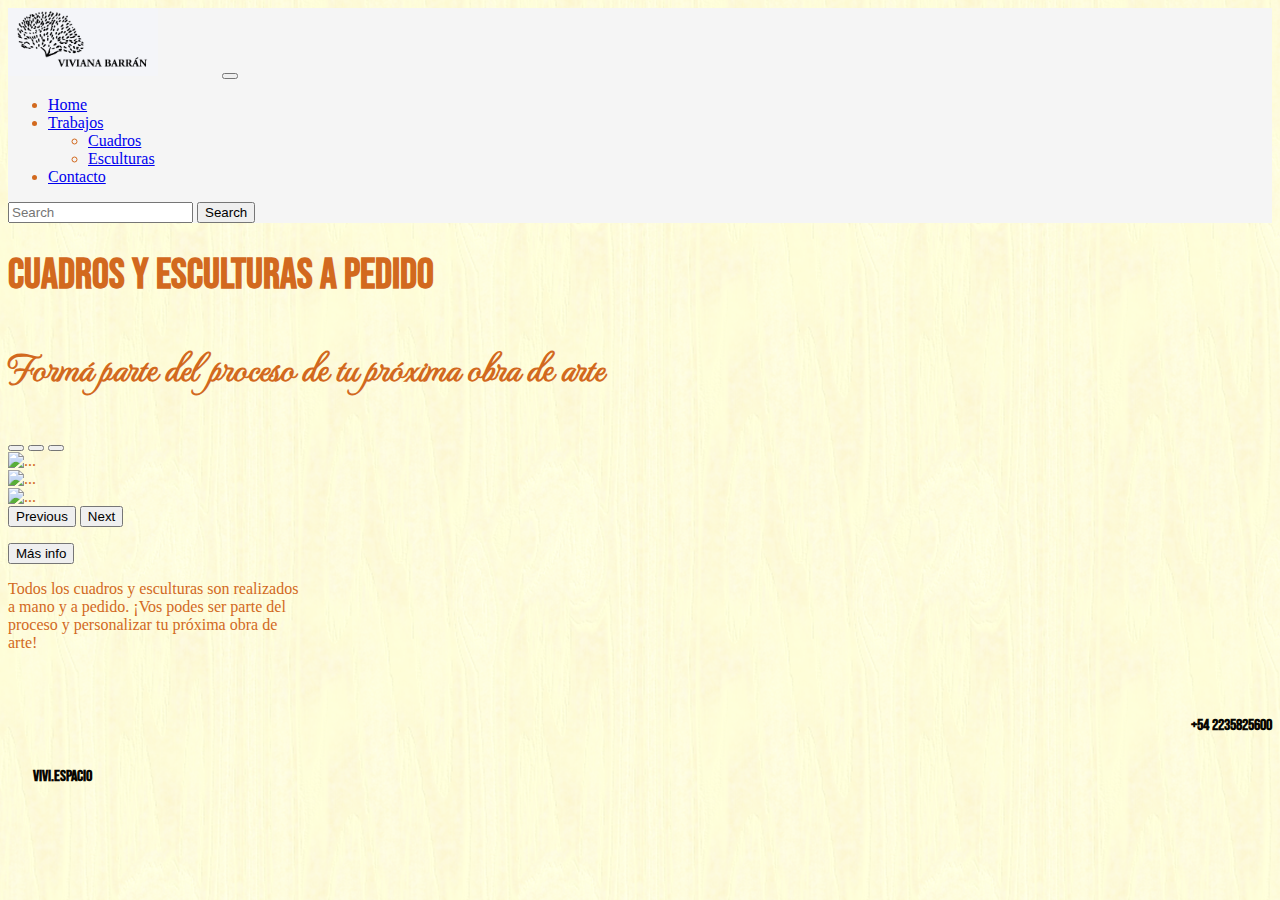
==== index.html @ 052e21b4 "Index final" ====
<!DOCTYPE html>
<html lang="en">
<head>
    <meta charset="UTF-8">
    <meta http-equiv="X-UA-Compatible" content="IE=edge">
    <meta name="viewport" content="width=device-width, initial-scale=1.0">
    <link rel="icon" type="image/x-icon" href="./media/favicon-32x32.png">
    <link href="https://cdn.jsdelivr.net/npm/bootstrap@5.1.3/dist/css/bootstrap.min.css" rel="stylesheet" integrity="sha384-1BmE4kWBq78iYhFldvKuhfTAU6auU8tT94WrHftjDbrCEXSU1oBoqyl2QvZ6jIW3" crossorigin="anonymous">
    <link rel="stylesheet" href="style.css">
    <link rel="preconnect" href="https://fonts.googleapis.com">
    <link rel="preconnect" href="https://fonts.gstatic.com" crossorigin>
    <link href="https://fonts.googleapis.com/css2?family=Bebas+Neue&family=MonteCarlo&display=swap" rel="stylesheet">
    <title>Vivi Espacio | by Viviana Barrán</title>
</head>
<body>
    <header>
        <nav class="navbar navbar-expand-lg navbar-light COLOR m-4">
            <div class="container-fluid">
              <a class="navbar-brand" href="index.html"><img src="./media/Logofinal.jpeg" class="logo mr" alt=""></a>
              <button class="navbar-toggler" type="button" data-bs-toggle="collapse" data-bs-target="#navbarSupportedContent" aria-controls="navbarSupportedContent" aria-expanded="false" aria-label="Toggle navigation">
                <span class="navbar-toggler-icon"></span>
              </button>
              <div class="collapse navbar-collapse" id="navbarSupportedContent">
                <ul class="navbar-nav me-auto mb-2 mb-lg-0">
                  <li class="nav-item mr">
                    <a class="nav-link active" aria-current="page" href="index.html">Home</a>
                  </li>
                  <li class="nav-item dropdown mr">
                    <a class="nav-link dropdown-toggle " href="#" id="navbarDropdown" role="button" data-bs-toggle="dropdown" aria-expanded="false">
                      Trabajos
                    </a>
                    <ul class="dropdown-menu COLOR" aria-labelledby="navbarDropdown">
                      <li><a class="dropdown-item" href="#">Cuadros</a></li>
                      <li><a class="dropdown-item" href="#">Esculturas</a></li>
                    </ul>
                  </li>
                  <li class="nav-item">
                    <a class="nav-link" href="#">Contacto</a>
                  </li>
                </ul>
                <form class="d-flex">
                  <input class="form-control me-2" type="search" placeholder="Search" aria-label="Search">
                  <button class="btn btn-outline-success" type="submit">Search</button>
                </form>
              </div>
            </div>
          </nav>
    </header>
    <main class="container">
      <section>
          <h1 class="frase1 text-center mt-5">
              Cuadros y esculturas a pedido
          </h1>
          <h2 class="frase2 text-center mt-4 mb-5">
            Formá parte del proceso de tu próxima obra de arte
          </h2>
      </section>
      <section>
        <div id="carouselExampleIndicators" class="carousel slide w-50 m-auto" data-bs-ride="carousel">
          <div class="carousel-indicators">
            <button type="button" data-bs-target="#carouselExampleIndicators" data-bs-slide-to="0" class="active" aria-current="true" aria-label="Slide 1"></button>
            <button type="button" data-bs-target="#carouselExampleIndicators" data-bs-slide-to="1" aria-label="Slide 2"></button>
            <button type="button" data-bs-target="#carouselExampleIndicators" data-bs-slide-to="2" aria-label="Slide 3"></button>
            <!--Si quisiera agregarle más imágenes, pondría el botón de arriba tantas veces como fotos quisiera agregar. quedaría asi:
              <button type="button" data-bs-target="#carouselExampleIndicators" data-bs-slide-to="3" aria-label="Slide 4"></button>
              <button type="button" data-bs-target="#carouselExampleIndicators" data-bs-slide-to="4" aria-label="Slide 5"></button>-->
          </div>
          <div class="carousel-inner mb-5">
            <div class="carousel-item active">
              <img src="https://cdn.pixabay.com/photo/2020/05/17/20/34/concept-5183469_960_720.jpg"  class="d-block w-100" alt="...">
            </div>
            <div class="carousel-item">
              <img src="https://m.media-amazon.com/images/I/61ncz6nkrhL._AC_SS450_.jpg" class="d-block w-100" alt="...">
            </div>
            <div class="carousel-item">
              <img src="https://1.bp.blogspot.com/-BXyOMSHQ2Wg/Uk8s90aKCVI/AAAAAAABW0w/d1QweKEMLtY/w1200-h630-p-k-no-nu/pinturas-abstractas-famosas-al-oleo+(2).jpg"  class="d-block w-100" alt="...">
            </div>
            <!--Si quisiera agregarle más imágenes, pondría el botón de arriba tantas veces como fotos quisiera agregar.Y luego le agrego las img compiando los div de arriba. Quedaría así: 
              <div class="carousel-item">
              <img src="..." class="d-block w-100" alt="...">
            </div>
            <div class="carousel-item">
              <img src="..." class="d-block w-100" alt="...">
            </div>-->
          </div>
          <button class="carousel-control-prev" type="button" data-bs-target="#carouselExampleIndicators" data-bs-slide="prev">
            <span class="carousel-control-prev-icon" aria-hidden="true"></span>
            <span class="visually-hidden">Previous</span>
          </button>
          <button class="carousel-control-next" type="button" data-bs-target="#carouselExampleIndicators" data-bs-slide="next">
            <span class="carousel-control-next-icon" aria-hidden="true"></span>
            <span class="visually-hidden">Next</span>
          </button>
        </div>
      </section>
      <section>
        <p class="text-center">
          <button class="btn btn-secondary m-auto" type="button" data-bs-toggle="collapse" data-bs-target="#collapseWidthExample" aria-expanded="false" aria-controls="collapseWidthExample">
            Más info
          </button>
        </p>
        <div style="min-height: 120px;">
          <div class="collapse collapse-horizontal m-auto" id="collapseWidthExample">
            <div class="card card-body m-auto" style="width: 300px;">
              Todos los cuadros y esculturas son realizados a mano y a pedido. ¡Vos podes ser parte del proceso y personalizar tu próxima obra de arte!
            </div>
          </div>
        </div>
      </section>
    </main>
    <footer>
      <div class="row">
        <div class="wapp col-6">
          <img src="https://www.svgrepo.com/show/106976/whatsapp.svg"  alt="">
          <h3 class="m-3">
            +54 2235825600
          </h3>
        </div>
        <div class="insta col-6">
          <img src="https://upload.wikimedia.org/wikipedia/commons/6/65/Black_Instagram_icon.svg"  alt="">
          <h3 class="m-3">
            Vivi.espacio
          </h3>
        </div>
      </div>
    </footer>
    <script src="https://cdn.jsdelivr.net/npm/@popperjs/core@2.10.2/dist/umd/popper.min.js" integrity="sha384-7+zCNj/IqJ95wo16oMtfsKbZ9ccEh31eOz1HGyDuCQ6wgnyJNSYdrPa03rtR1zdB" crossorigin="anonymous"></script>
    <script src="https://cdn.jsdelivr.net/npm/bootstrap@5.1.3/dist/js/bootstrap.min.js" integrity="sha384-QJHtvGhmr9XOIpI6YVutG+2QOK9T+ZnN4kzFN1RtK3zEFEIsxhlmWl5/YESvpZ13" crossorigin="anonymous"></script>
</body>
</html>
---- style.css ----
body{
    background-image: url(./fondos/tex2.png);
    color: chocolate;
}
.COLOR{
    background-color: whitesmoke;
}
.logo{
    width: 150px;
}
.mr{
    margin-right: 60px;
}
li a:hover{
    font-weight: bold;
}
.frase1{
    font-family: 'Bebas Neue', cursive;
    font-size: 2.6rem;
}
.frase2{
    font-family: 'MonteCarlo', cursive;
    font-size: 2.5rem;
}
.insta img{
    width: 25px;
}
.wapp img{
    width: 25px;
}
.wapp{
    display: flex;
    justify-content: right;
    align-items: center;   
}
.insta{
    display: flex;
    justify-content: left;
    align-items: center;
}
h3{
    font-family: 'Bebas Neue', cursive;
    color: rgb(8, 6, 1);
    font-size: 1rem;
}
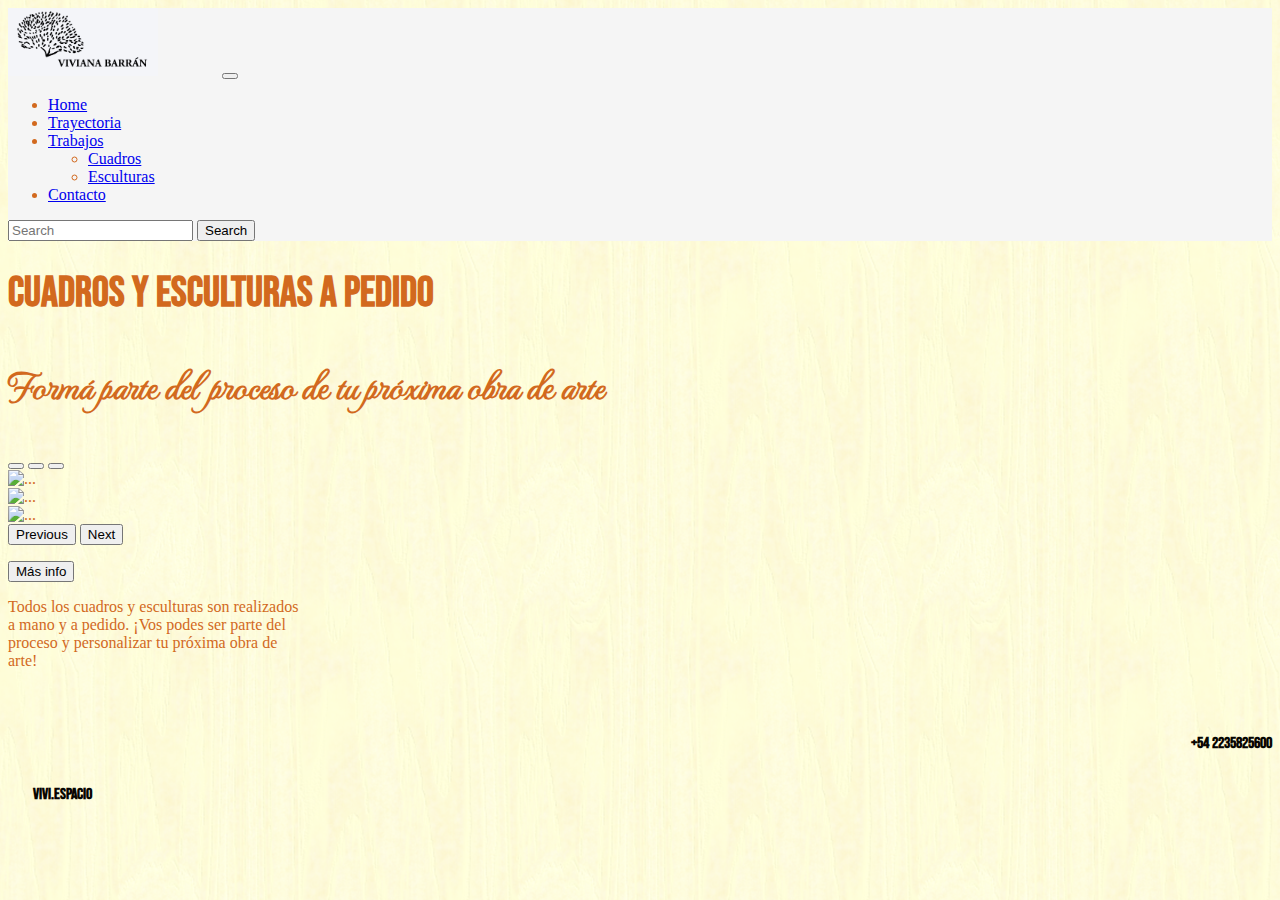
==== commit 6c4cdc40: "agregue trayectoria" ====
--- a/index.html
+++ b/index.html
@@ -24,6 +24,9 @@
                 <ul class="navbar-nav me-auto mb-2 mb-lg-0">
                   <li class="nav-item mr">
                     <a class="nav-link active" aria-current="page" href="index.html">Home</a>
+                  </li>
+                  <li class="nav-item mr">
+                    <a class="nav-link" href="#">Trayectoria</a>
                   </li>
                   <li class="nav-item dropdown mr">
                     <a class="nav-link dropdown-toggle " href="#" id="navbarDropdown" role="button" data-bs-toggle="dropdown" aria-expanded="false">
